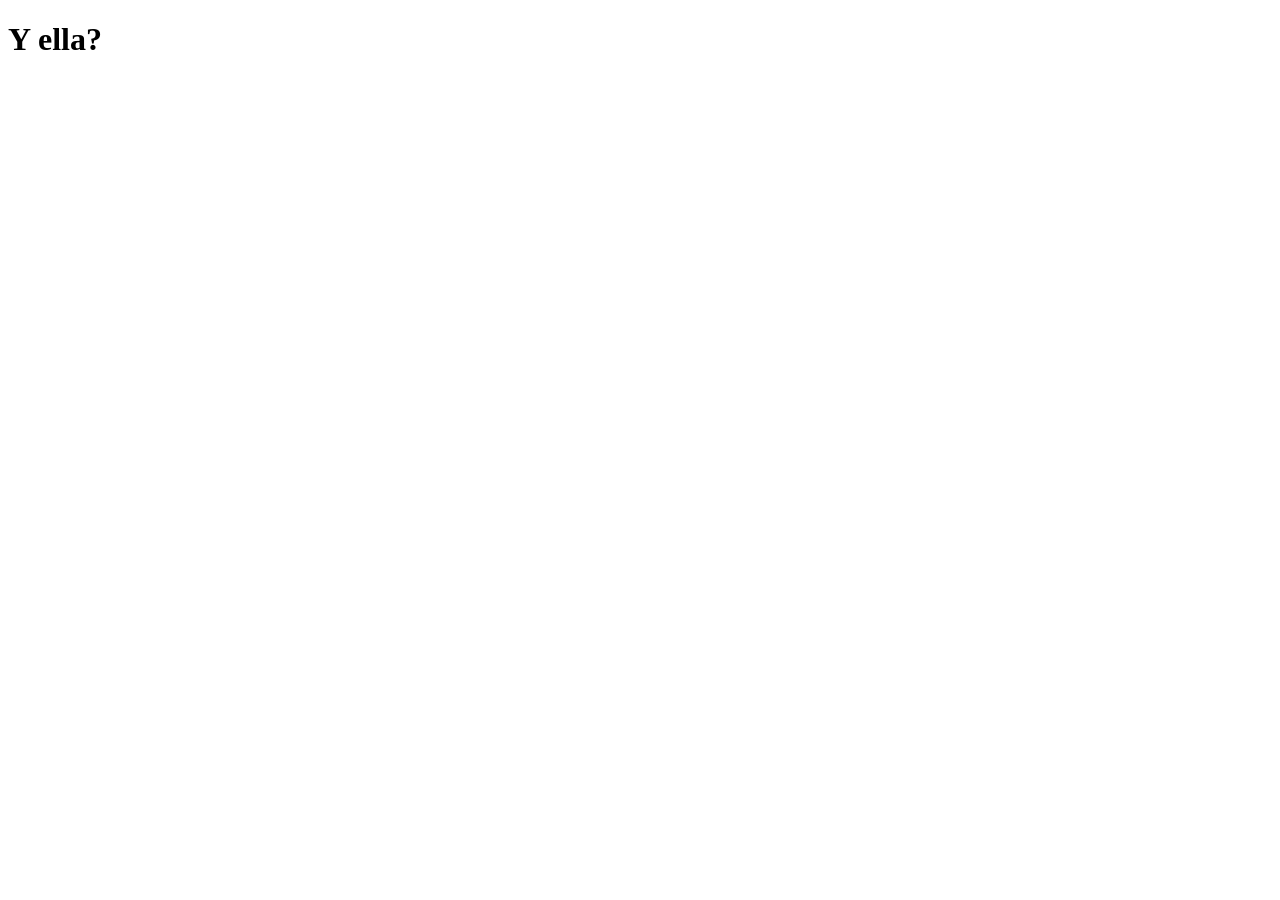
==== TP7/index.html @ 8964aa42 "Add index tp7" ====
<!DOCTYPE html>
<html lang="en">
<head>
    <meta charset="UTF-8">
    <meta name="viewport" content="width=device-width, initial-scale=1.0">
    <title>Document</title>
</head>
<body>
    <h1>Y ella?</h1>
</body>
</html>
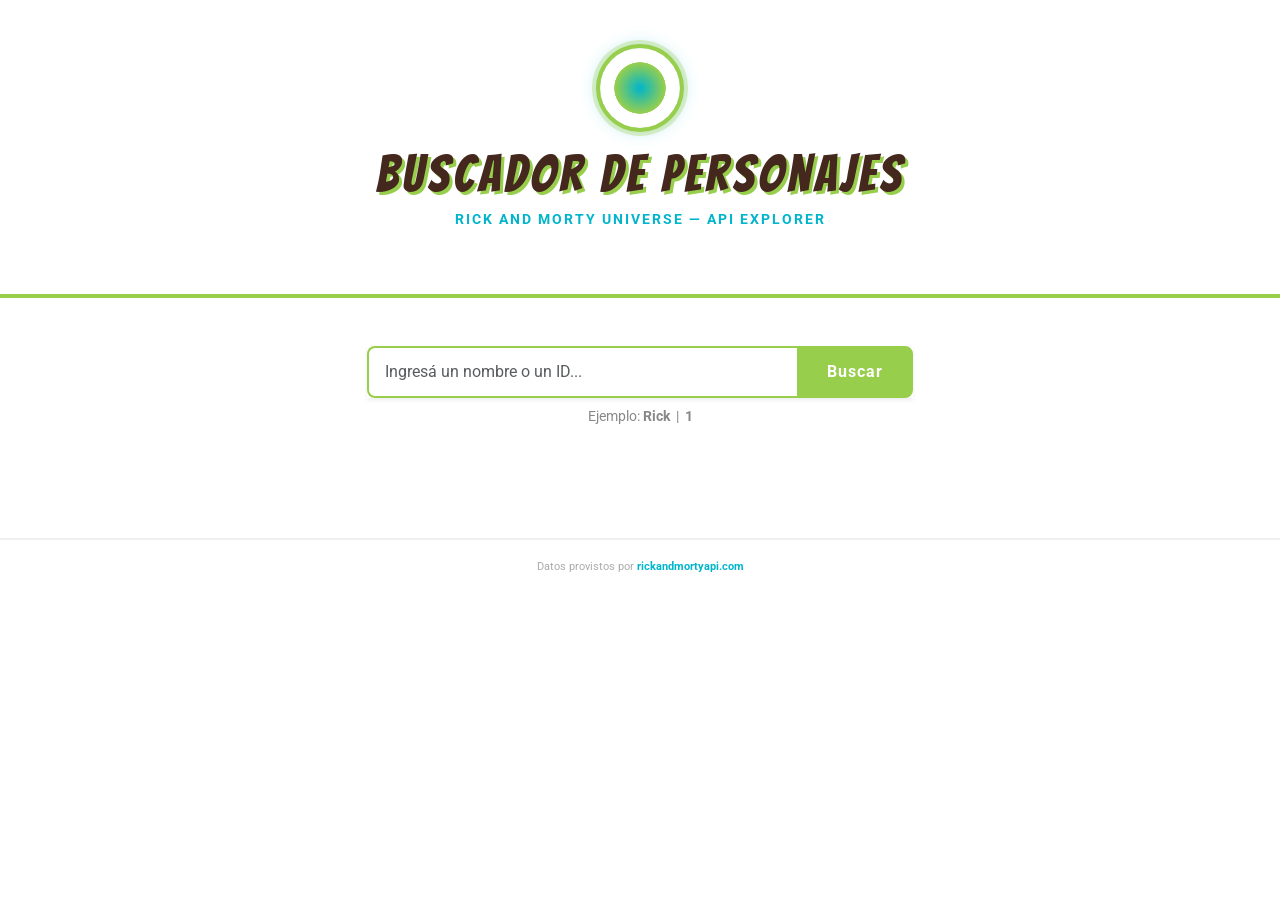
==== commit 2e7a890c: "Resuelto tp7" ====
--- a/TP7/index.html
+++ b/TP7/index.html
@@ -1,11 +1,174 @@
 <!DOCTYPE html>
-<html lang="en">
+<!--
+    DOCTYPE le indica al navegador que este documento usa HTML5.
+    Sin esta declaración, el navegador entra en "quirks mode"
+    y puede renderizar la página de forma incorrecta.
+-->
+<html lang="es">
 <head>
     <meta charset="UTF-8">
+    <!--
+        charset="UTF-8": define la codificación de caracteres.
+        Permite mostrar tildes, ñ y símbolos especiales correctamente.
+    -->
+
     <meta name="viewport" content="width=device-width, initial-scale=1.0">
-    <title>Document</title>
+    <!--
+        viewport: hace que la página sea responsive (adaptable a distintos tamaños de pantalla).
+        width=device-width → el ancho se adapta al dispositivo.
+        initial-scale=1.0 → sin zoom inicial en móviles.
+    -->
+
+    <title>Buscador de Personajes - Rick and Morty</title>
+
+    <!--
+        Bootstrap 5: framework CSS que provee clases utilitarias (grid, colores,
+        espaciado, componentes como botones, spinners, cards, etc.).
+        Se carga desde un CDN (Content Delivery Network) sin necesidad de descargarlo.
+    -->
+    <link href="https://cdn.jsdelivr.net/npm/bootstrap@5.3.0/dist/css/bootstrap.min.css" rel="stylesheet">
+
+    <!--
+        Google Fonts: importa dos tipografías externas.
+        - Bangers: estilo cómic, usada en títulos para el look de Rick and Morty.
+        - Roboto: tipografía moderna y legible para el cuerpo del texto.
+    -->
+    <link href="https://fonts.googleapis.com/css2?family=Bangers&family=Roboto:wght@400;700&display=swap" rel="stylesheet">
+
+    <!--
+        Hoja de estilos propia del proyecto.
+        Siempre se coloca DESPUÉS de Bootstrap para poder sobrescribir sus estilos.
+    -->
+    <link rel="stylesheet" href="styles.css">
 </head>
 <body>
-    <h1>Y ella?</h1>
+
+    <!--
+        HEADER: zona superior de la página.
+        Las clases de Bootstrap aplicadas:
+        - text-center → centra el contenido horizontalmente.
+        - py-5 → padding (relleno) vertical de 3rem arriba y abajo.
+        La clase "rm-header" es propia y está definida en styles.css.
+    -->
+    <header class="rm-header text-center py-5">
+
+        <!--
+            Elemento decorativo: el anillo de portal animado.
+            No tiene contenido propio; su apariencia completa se define
+            en CSS usando propiedades como border-radius, box-shadow y @keyframes.
+            - mx-auto → lo centra horizontalmente (margin auto en eje X).
+            - mb-3 → margen inferior de 1rem.
+        -->
+        <div class="portal-ring mx-auto mb-3"></div>
+
+        <!-- Título principal de la página -->
+        <h1 class="titulo-principal">Buscador de Personajes</h1>
+
+        <!--
+            &mdash; es una entidad HTML que representa el guión largo —.
+            Se usan entidades para caracteres especiales que podrían
+            confundirse con código HTML.
+        -->
+        <p class="subtitulo">Rick and Morty Universe &mdash; API Explorer</p>
+    </header>
+
+    <!--
+        MAIN: contenido principal de la página.
+        - container → clase Bootstrap que centra el contenido y le da un ancho máximo.
+        - py-5 → padding vertical.
+    -->
+    <main class="container py-5">
+
+        <!--
+            Sistema de GRILLA de Bootstrap (Grid System):
+            Bootstrap divide la pantalla en 12 columnas.
+            - row → fila del grid.
+            - justify-content-center → centra los elementos hijos en la fila.
+            - mb-5 → margen inferior.
+        -->
+        <div class="row justify-content-center mb-5">
+
+            <!--
+                col-md-6 → esta columna ocupa 6 de las 12 columnas (la mitad del ancho)
+                pero SOLO en pantallas medianas o más grandes (≥768px).
+                En pantallas pequeñas ocupa el 100% del ancho automáticamente.
+            -->
+            <div class="col-md-6">
+
+                <!--
+                    input-group: componente Bootstrap que une un input con un botón
+                    visualmente, sin espacio entre ellos.
+                    - shadow-sm → sombra pequeña para dar profundidad.
+                -->
+                <div class="input-group shadow-sm">
+
+                    <!--
+                        Campo de texto donde el usuario escribe el nombre o ID.
+                        Atributos importantes:
+                        - id="busqueda" → identificador único; JavaScript lo usa para
+                          obtener el valor con getElementById('busqueda').
+                        - type="text" → campo de texto libre.
+                        - placeholder → texto guía que desaparece al escribir.
+                        - aria-label → mejora la accesibilidad para lectores de pantalla.
+                        - form-control → clase Bootstrap que estiliza el input.
+                    -->
+                    <input
+                        type="text"
+                        id="busqueda"
+                        class="form-control input-busqueda"
+                        placeholder="Ingresá un nombre o un ID..."
+                        aria-label="Buscar personaje"
+                    >
+
+                    <!--
+                        Botón de búsqueda.
+                        - id="btnBuscar" → JavaScript escucha el clic sobre este elemento.
+                        - btn → clase base Bootstrap para botones.
+                        - btn-buscar → clase propia definida en styles.css.
+                    -->
+                    <button class="btn btn-buscar" id="btnBuscar">Buscar</button>
+                </div>
+
+                <!-- Texto de ayuda debajo del buscador -->
+                <p class="hint-text mt-2 text-center">
+                    <!--
+                        &nbsp; es un espacio en blanco que no se colapsa.
+                        Se usa para separar visualmente elementos en línea.
+                    -->
+                    Ejemplo: <strong>Rick</strong> &nbsp;|&nbsp; <strong>1</strong>
+                </p>
+            </div>
+        </div>
+
+        <!--
+            DIV RESULTADO: aquí JavaScript inyectará dinámicamente
+            la card del personaje (o los mensajes de error).
+            Empieza vacío a propósito; su contenido cambia en tiempo real
+            usando la propiedad innerHTML desde script.js.
+            El id="resultado" es el punto de anclaje que usa JavaScript.
+        -->
+        <div id="resultado" class="row justify-content-center"></div>
+    </main>
+
+    <!-- Pie de página con crédito a la API utilizada -->
+    <footer class="rm-footer text-center py-3">
+        <!-- target="_blank" abre el enlace en una pestaña nueva del navegador -->
+        <small>Datos provistos por <a href="https://rickandmortyapi.com" target="_blank">rickandmortyapi.com</a></small>
+    </footer>
+
+    <!--
+        Los scripts se colocan al FINAL del body, justo antes de la etiqueta de cierre del body.
+        Razón: el navegador parsea el HTML de arriba hacia abajo. Si los scripts
+        estuvieran en el <head>, intentarían acceder a elementos del DOM que
+        todavía no fueron creados, produciendo errores.
+
+        Orden de carga:
+        1. Bootstrap JS (necesario para componentes interactivos de Bootstrap).
+        2. jQuery (nuestra biblioteca auxiliar; script.js la puede usar).
+        3. script.js (nuestro código; debe ir último porque depende de los anteriores).
+    -->
+    <script src="https://cdn.jsdelivr.net/npm/bootstrap@5.3.0/dist/js/bootstrap.bundle.min.js"></script>
+    <script src="https://code.jquery.com/jquery-3.7.1.min.js"></script>
+    <script src="script.js"></script>
 </body>
-</html>+</html>
--- a/TP7/styles.css
+++ b/TP7/styles.css
@@ -0,0 +1,392 @@
+/*
+ * ============================================================
+ *  styles.css — Estilos del Buscador de Personajes
+ *  Rick and Morty API  |  Cátedra Lenguajes III - 2026
+ * ============================================================
+ *
+ *  Este archivo complementa a Bootstrap con estilos propios.
+ *  Estructura del archivo:
+ *   1. Importación de fuentes externas
+ *   2. Variables CSS (Custom Properties)
+ *   3. Estilos base del body
+ *   4. Header y portal decorativo
+ *   5. Buscador (input + botón)
+ *   6. Card del personaje
+ *   7. Mensajes de estado
+ *   8. Footer
+ * ============================================================
+ */
+
+
+/*
+ * @import: importa una hoja de estilos externa dentro de este CSS.
+ * Aquí descargamos dos fuentes de Google Fonts:
+ * - Bangers: tipografía estilo cómic para los títulos.
+ * - Roboto: tipografía limpia y moderna para el cuerpo del texto.
+ *   wght@400;700 → cargamos solo los pesos 400 (normal) y 700 (negrita)
+ *   para no descargar variantes innecesarias (optimización de rendimiento).
+ */
+@import url('https://fonts.googleapis.com/css2?family=Bangers&family=Roboto:wght@400;700&display=swap');
+
+
+/* ─────────────────────────────────────────────────────────────
+ *  VARIABLES CSS (Custom Properties)
+ *
+ *  :root es el selector del elemento raíz del documento (equivale a <html>).
+ *  Declarar variables aquí las hace disponibles en TODO el archivo CSS.
+ *
+ *  Sintaxis de declaración: --nombre-variable: valor;
+ *  Sintaxis de uso:         var(--nombre-variable)
+ *
+ *  Ventaja: si queremos cambiar un color, solo lo modificamos aquí,
+ *  y el cambio se aplica en todos los lugares donde se usa esa variable.
+ *  Es el principio DRY (Don't Repeat Yourself) aplicado a CSS.
+ * ───────────────────────────────────────────────────────────── */
+:root {
+    --rm-green:   #97CE4C;  /* Verde icónico de Rick and Morty */
+    --rm-blue:    #00B5CC;  /* Azul portal */
+    --rm-dark:    #44281D;  /* Marrón oscuro para textos */
+    --rm-alive:   #97CE4C;  /* Color para estado "Alive" */
+    --rm-dead:    #E63946;  /* Color para estado "Dead" */
+    --rm-unknown: #868e96;  /* Color para estado "unknown" */
+}
+
+
+/* ─── BASE ──────────────────────────────────────────────────── */
+/*
+ * Estilos globales del <body>.
+ * - font-family: tipografía principal de todo el sitio. 'sans-serif' es
+ *   el fallback: si Roboto no carga, el navegador usa la sans-serif del sistema.
+ * - min-height: 100vh → el body ocupa al menos el 100% del alto de la pantalla,
+ *   evitando que el footer quede "flotando" en páginas con poco contenido.
+ */
+body {
+    background-color: #ffffff;
+    font-family: 'Roboto', sans-serif;
+    color: #333;
+    min-height: 100vh;
+}
+
+
+/* ─── HEADER ────────────────────────────────────────────────── */
+.rm-header {
+    background-color: #ffffff;
+    border-bottom: 4px solid var(--rm-green); /* Línea verde inferior como detalle */
+    position: relative; /* Necesario para posicionar hijos con position: absolute */
+    overflow: hidden;   /* Recorta cualquier elemento decorativo que se salga */
+}
+
+
+/*
+ * PORTAL DECORATIVO: anillo animado que simula el portal del show.
+ * No es una imagen; se construye completamente con CSS.
+ *
+ * border-radius: 50% → convierte el cuadrado (80x80px) en un círculo perfecto.
+ *
+ * background: radial-gradient(...) → degradado circular:
+ *   - Del centro hacia afuera: azul (0%) → verde (45%) → transparente (46%)
+ *   Esto crea el efecto de anillo hueco (el centro es visible).
+ *
+ * box-shadow: agrega múltiples sombras exteriores superpuestas (separadas por comas).
+ *   Formato: offset-x offset-y blur spread color
+ *   - 0 0 0 4px  → anillo sólido verde justo alrededor del círculo
+ *   - 0 0 0 8px  → anillo más grande con opacidad reducida (rgba)
+ *   - 0 0 20px   → resplandor difuso azul
+ *
+ * animation: hace referencia al @keyframes 'pulsar' definido abajo.
+ *   3s → duración de cada ciclo
+ *   ease-in-out → aceleración suave al inicio y final
+ *   infinite → se repite indefinidamente
+ */
+.portal-ring {
+    width: 80px;
+    height: 80px;
+    border-radius: 50%;
+    background: radial-gradient(circle, #00B5CC 0%, #97CE4C 45%, transparent 46%);
+    box-shadow:
+        0 0 0 4px #97CE4C,
+        0 0 0 8px rgba(151, 206, 76, 0.3),
+        0 0 20px rgba(0, 181, 204, 0.4);
+    animation: pulsar 3s ease-in-out infinite;
+}
+
+/*
+ * @keyframes: define los estados de una animación CSS.
+ * Aquí animamos el box-shadow para simular un pulso de luz.
+ *
+ * 0% y 100% → estado inicial y final (iguales para que el loop sea suave).
+ * 50% → estado intermedio donde el resplandor es más grande e intenso.
+ *
+ * El navegador interpola automáticamente los valores entre estos estados,
+ * creando la transición animada.
+ */
+@keyframes pulsar {
+    0%, 100% { box-shadow: 0 0 0 4px #97CE4C, 0 0 0 8px rgba(151,206,76,.3), 0 0 20px rgba(0,181,204,.4); }
+    50%       { box-shadow: 0 0 0 6px #97CE4C, 0 0 0 14px rgba(151,206,76,.2), 0 0 40px rgba(0,181,204,.6); }
+}
+
+.titulo-principal {
+    font-family: 'Bangers', cursive;
+    font-size: 3.2rem;
+    letter-spacing: 4px;    /* Espaciado entre letras para estilo cómic */
+    color: var(--rm-dark);
+    /*
+     * text-shadow: sombra del texto. Formato: offset-x offset-y blur color.
+     * 3px 3px 0 → desplazamiento diagonal sin difuminado (efecto retro/cómic).
+     */
+    text-shadow: 3px 3px 0 var(--rm-green);
+    margin-bottom: 4px;
+}
+
+.subtitulo {
+    color: var(--rm-blue);
+    font-weight: 700;
+    font-size: 0.85rem;
+    letter-spacing: 2px;
+    text-transform: uppercase; /* Convierte el texto a mayúsculas por CSS, sin tocar el HTML */
+}
+
+
+/* ─── BUSCADOR ──────────────────────────────────────────────── */
+.input-busqueda {
+    border: 2px solid var(--rm-green);
+    border-right: none; /* Elimina el borde derecho para que se fusione con el botón */
+    border-radius: 8px 0 0 8px !important;
+    /*
+     * border-radius con 4 valores: superior-izq, superior-der, inferior-der, inferior-izq.
+     * Solo redondeamos la esquina izquierda del input.
+     * !important sobrescribe la especificidad de Bootstrap, que también define border-radius.
+     */
+    padding: 12px 16px;
+    font-size: 1rem;
+    /*
+     * transition: suaviza el cambio de la propiedad border-color en 0.2 segundos.
+     * Sin esto, el cambio sería instantáneo (brusco) al enfocar el campo.
+     */
+    transition: border-color 0.2s;
+}
+
+/*
+ * Pseudo-clase :focus: se activa cuando el usuario hace clic en el input
+ * o navega hasta él con la tecla Tab.
+ * Cambiamos el borde a azul para indicar que el campo está activo.
+ * box-shadow agrega un resplandor sutil alrededor del input.
+ */
+.input-busqueda:focus {
+    border-color: var(--rm-blue);
+    box-shadow: 0 0 0 0.2rem rgba(0, 181, 204, 0.25);
+}
+
+.btn-buscar {
+    background-color: var(--rm-green);
+    color: #fff;
+    font-weight: 700;
+    border: 2px solid var(--rm-green);
+    border-radius: 0 8px 8px 0 !important; /* Solo redondeamos la esquina derecha */
+    padding: 12px 28px;
+    letter-spacing: 1px;
+    font-size: 1rem;
+    /* transition con múltiples propiedades separadas por coma */
+    transition: background-color 0.25s, border-color 0.25s;
+}
+
+/*
+ * :hover → cuando el cursor está encima del botón.
+ * :focus → cuando el botón está seleccionado por teclado (Tab).
+ * Listamos ambas pseudo-clases juntas porque queremos el mismo estilo en los dos casos.
+ */
+.btn-buscar:hover,
+.btn-buscar:focus {
+    background-color: var(--rm-blue);
+    border-color: var(--rm-blue);
+    color: #fff;
+}
+
+.hint-text {
+    font-size: 0.85rem;
+    color: #888;
+}
+
+
+/* ─── CARD DEL PERSONAJE ────────────────────────────────────── */
+/*
+ * Estilo base de la card. Nótese que NO tiene borde de color aquí;
+ * el color del borde superior se define en las clases .alive, .dead, .unknown
+ * que se agregan DINÁMICAMENTE desde JavaScript (classList / innerHTML).
+ */
+.personaje-card {
+    background: #fff;
+    border-radius: 14px;
+    overflow: hidden;   /* Recorta la imagen para que respete el border-radius de la card */
+    box-shadow: 0 6px 24px rgba(0, 0, 0, 0.10);
+    width: 340px;
+    border-top: 6px solid var(--rm-unknown); /* Color por defecto: gris */
+    /*
+     * transition en múltiples propiedades: cuando la card cambia de posición
+     * (al hacer hover) o de sombra, el cambio se anima suavemente en 0.25s.
+     */
+    transition: transform 0.25s ease, box-shadow 0.25s ease;
+}
+
+/*
+ * :hover → al pasar el cursor sobre la card, la "levantamos" 6px hacia arriba
+ * usando transform: translateY (traslación en el eje Y).
+ * Valores negativos van hacia arriba. Combinado con más sombra, da efecto 3D.
+ */
+.personaje-card:hover {
+    transform: translateY(-6px);
+    box-shadow: 0 12px 36px rgba(0, 0, 0, 0.15);
+}
+
+/*
+ * Clases de estado: modifican SOLO el color del borde superior de la card.
+ * Estas clases se agregan al elemento en JavaScript según el status del personaje.
+ * Patrón de diseño: clase base (.personaje-card) + clase modificadora (.alive, .dead, .unknown).
+ * Esto se llama patrón BEM (Block Element Modifier) en CSS.
+ */
+.personaje-card.alive   { border-top-color: var(--rm-alive);   }
+.personaje-card.dead    { border-top-color: var(--rm-dead);    }
+.personaje-card.unknown { border-top-color: var(--rm-unknown); }
+
+.card-img-personaje {
+    width: 100%;
+    height: 300px;
+    /*
+     * object-fit: cover → la imagen cubre todo el espacio disponible
+     * manteniendo sus proporciones (aspect ratio). Si la imagen es más grande,
+     * la recorta. Evita que la imagen se deforme.
+     */
+    object-fit: cover;
+    display: block; /* Elimina el espacio inferior que dejan las imágenes en línea por defecto */
+}
+
+.card-body-rm {
+    padding: 1.4rem 1.6rem 1.6rem; /* top | lados | bottom */
+}
+
+.card-nombre {
+    font-family: 'Bangers', cursive;
+    font-size: 2rem;
+    letter-spacing: 1.5px;
+    color: var(--rm-dark);
+    line-height: 1; /* Interlineado ajustado para títulos grandes */
+    margin-bottom: 8px;
+}
+
+
+/* ─── BADGE DE ESTADO ───────────────────────────────────────── */
+/*
+ * El badge es la "pastilla" de color que muestra el estado del personaje.
+ *
+ * display: inline-flex → permite usar flexbox en un elemento en línea.
+ * align-items: center → centra el punto y el texto verticalmente.
+ * gap: 6px → espacio entre el punto (::before) y el texto.
+ * border-radius: 20px → con un valor grande en relación al tamaño,
+ *                       produce bordes completamente redondeados (forma de píldora).
+ */
+.badge-estado {
+    display: inline-flex;
+    align-items: center;
+    gap: 6px;
+    padding: 4px 14px;
+    border-radius: 20px;
+    font-size: 0.78rem;
+    font-weight: 700;
+    color: #fff;
+    letter-spacing: 0.5px;
+}
+
+/*
+ * ::before: pseudo-elemento que inserta contenido ANTES del contenido real del elemento.
+ * Aquí creamos el pequeño punto de color dentro del badge.
+ * content: '' → es obligatorio declarar content para que el pseudo-elemento exista,
+ *               aunque esté vacío; su apariencia viene de width, height y border-radius.
+ */
+.badge-estado::before {
+    content: '';
+    display: inline-block;
+    width: 8px;
+    height: 8px;
+    border-radius: 50%; /* Círculo perfecto */
+    background: rgba(255, 255, 255, 0.8); /* Blanco semi-transparente */
+}
+
+/* Colores de fondo del badge según el estado */
+.badge-alive   { background-color: var(--rm-alive);   }
+.badge-dead    { background-color: var(--rm-dead);    }
+.badge-unknown { background-color: var(--rm-unknown); }
+
+
+/* ─── FILAS DE INFORMACIÓN ──────────────────────────────────── */
+/*
+ * Cada fila de info (especie, ubicación) tiene un separador inferior
+ * excepto la última, que usa el selector :last-child.
+ */
+.info-row {
+    padding: 8px 0;
+    border-bottom: 1px solid #f0f0f0;
+}
+
+/*
+ * :last-child → selecciona el último hijo de su tipo dentro del padre.
+ * Elimina el borde inferior de la última fila para no tener una línea
+ * al final de la card.
+ */
+.info-row:last-child {
+    border-bottom: none;
+    padding-bottom: 0;
+}
+
+.info-label {
+    font-size: 0.70rem;
+    text-transform: uppercase;
+    letter-spacing: 1.2px;
+    color: #aaa; /* Gris claro para la etiqueta, generando jerarquía visual */
+    margin-bottom: 1px;
+}
+
+.info-value {
+    font-weight: 700;
+    color: #333;
+    font-size: 0.95rem;
+}
+
+
+/* ─── MENSAJES DE ESTADO ────────────────────────────────────── */
+/*
+ * Contenedor de mensajes (campo vacío, error de búsqueda).
+ * Usamos flexbox para centrar el contenido tanto horizontal como verticalmente.
+ *   flex-direction: column → los hijos se apilan verticalmente.
+ *   align-items: center → centrado horizontal en un flex-direction: column.
+ *   gap: 8px → espacio entre el ícono, texto principal y subtexto.
+ */
+.msg-box {
+    display: flex;
+    flex-direction: column;
+    align-items: center;
+    gap: 8px;
+    padding: 2rem;
+}
+
+.msg-icon  { font-size: 2.5rem; }
+.msg-texto { font-weight: 700; font-size: 1.1rem; color: var(--rm-dark); }
+.msg-sub   { font-size: 0.85rem; color: #888; }
+
+
+/* ─── FOOTER ────────────────────────────────────────────────── */
+.rm-footer {
+    border-top: 2px solid #f0f0f0;
+    color: #aaa;
+    font-size: 0.8rem;
+}
+
+.rm-footer a {
+    color: var(--rm-blue);
+    text-decoration: none; /* Elimina el subrayado por defecto de los enlaces */
+    font-weight: 700;
+}
+
+/* :hover en el enlace del footer: restaura el subrayado para dar feedback visual */
+.rm-footer a:hover {
+    text-decoration: underline;
+}
